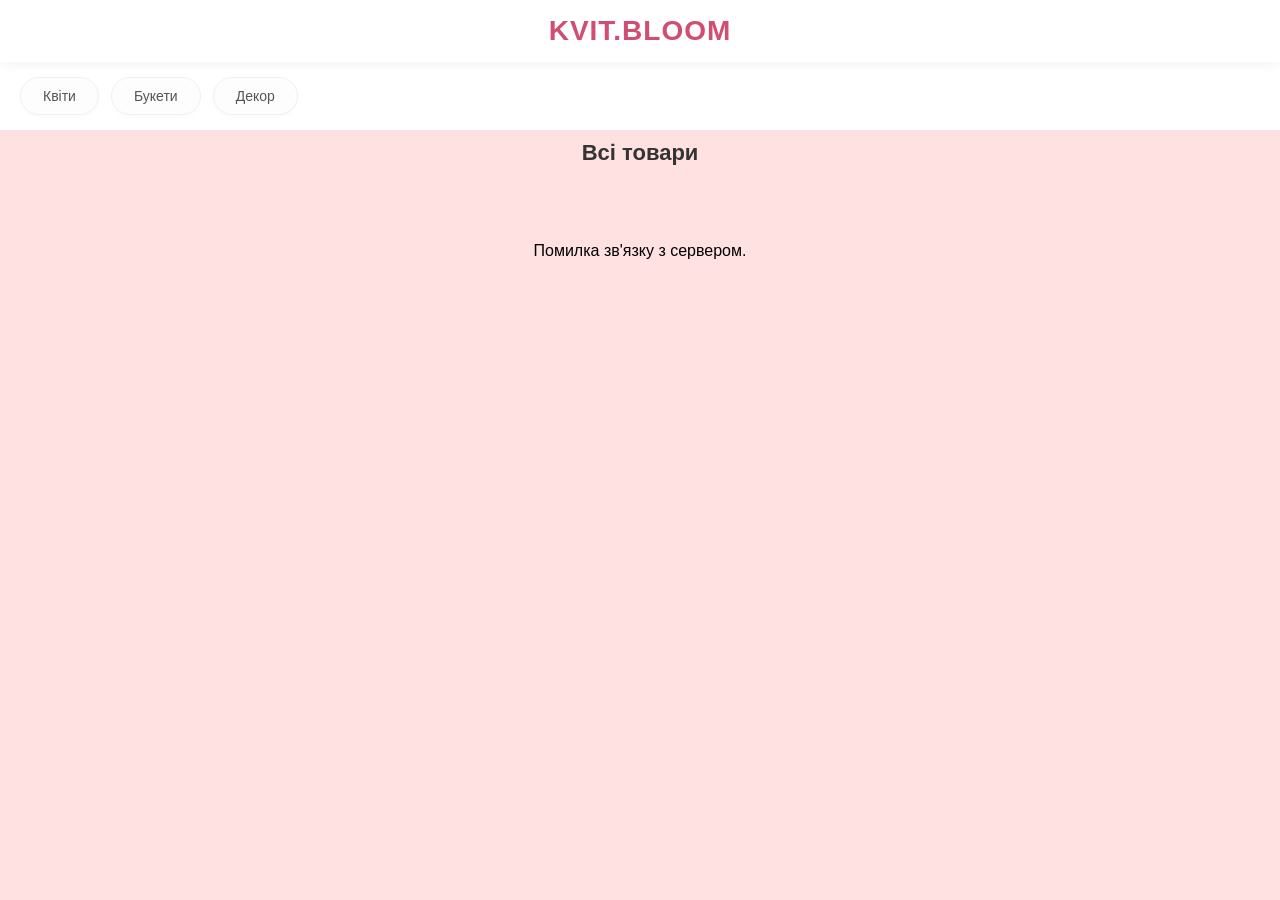
==== index.html @ 1818776f "пофиксил ошибки" ====
<!DOCTYPE html>
<html lang="uk">
<head>
    <meta charset="UTF-8">
    <meta name="viewport" content="width=device-width, initial-scale=1.0, maximum-scale=1.0, user-scalable=no">
    <title>Kvit.Bloom — Магазин</title>
    <link rel="stylesheet" href="style.css">
</head>
<body>

    <header>
        <div class="logo">Kvit.Bloom</div>
    </header>

    <div class="categories-container">
        <button class="category-btn" onclick="filterProducts('Квіти', this)">Квіти</button>
        <button class="category-btn" onclick="filterProducts('Букети', this)">Букети</button>
        <button class="category-btn" onclick="filterProducts('Декор', this)">Декор</button>
    </div>

    <h1 class="section-title" id="current-category-title">Всі товари</h1>

    <main>
        <div id="products-container" class="products-grid"></div>
    </main>

    <div class="cart-fab" id="cart-fab" onclick="openCart()" style="display: none;"> 
        <span id="fab-count">0</span>
    </div>

   <div id="cart-modal" class="cart-overlay">
        <div class="cart-container" style="position: relative;">
            <button onclick="closeCart()" style="position: absolute; top: 15px; right: 15px; background: none; border: none; font-size: 28px; cursor: pointer; z-index: 100; color: #333;">✕</button>
            
            <div id="cart-header" class="cart-header">
                <h2 style="margin: 0;">Кошик 🌸</h2>
            </div>
            
            <div id="cart-stage-1">
                <div id="cart-items-list" class="cart-items-list">
                    </div>
                
                <div id="cart-total-container" class="cart-total-container" style="margin: 15px 0; font-size: 1.2em;">
                    <b>Разом: </b><span id="cart-total-value">0 ₴</span>
                </div>

                <button id="checkout-btn" class="checkout-btn" onclick="goToCheckout()">
                    Далі (Оформити)
                </button>
            </div>

            <div id="cart-stage-2" style="display: none;">
                <div class="order-form" style="padding: 10px 0;">
                    <h3 style="margin-bottom: 15px; font-size: 1.1em;">Деталі доставки:</h3>
                    
                    <input type="text" id="customer-name" placeholder="Ваше ім'я" 
                        style="width: 100%; margin-bottom: 12px; padding: 12px; border: 1px solid #ddd; border-radius: 10px; font-size: 16px; box-sizing: border-box;">
                    
                    <input type="tel" id="customer-phone" placeholder="Номер телефону" 
                        style="width: 100%; margin-bottom: 12px; padding: 12px; border: 1px solid #ddd; border-radius: 10px; font-size: 16px; box-sizing: border-box;">
                    
                    <textarea id="customer-address" placeholder="Адреса (або номер відділення / самовивіз)" 
                        style="width: 100%; height: 80px; padding: 12px; border: 1px solid #ddd; border-radius: 10px; font-size: 16px; box-sizing: border-box; margin-bottom: 15px; resize: none;"></textarea>
                </div>

                <div style="display: flex; gap: 10px;">
                    <button class="checkout-btn" onclick="backToCart()" style="background: #f0f0f0; color: #333; flex: 1; border: none; cursor: pointer;">
                        Назад
                    </button>
                    <button class="checkout-btn" onclick="finalCheckout()" style="flex: 2; border: none; cursor: pointer;">
                        Замовити
                    </button>
                </div>
            </div>
        </div>
    </div>

    <script src="script.js"></script>
</body>
</html>
---- style.css ----
/* --- 1. ТЕЛО И ШРИФТЫ --- */
body { 
    font-family: -apple-system, BlinkMacSystemFont, "Segoe UI", Roboto, sans-serif; 
    background: #ffe1e1; 
    margin: 0; 
    overflow-x: hidden;
    padding-bottom: 100px; 
}

/* --- 2. ШАПКА --- */
header { 
    background: #fff; 
    padding: 15px; 
    text-align: center; 
    box-shadow: 0 2px 10px rgba(0,0,0,0.05); 
    position: sticky; 
    top: 0; 
    z-index: 100;
}

.logo { 
    font-weight: 900;
    color: #d14d72;
    text-transform: uppercase;
    font-size: 28px; 
    letter-spacing: 1px;
}

/* Контейнер для кнопок */
.categories-container {
    display: flex;
    gap: 12px;
    padding: 15px 20px;
    overflow-x: auto; /* Свайп на мобилках */
    scrollbar-width: none; /* Скрываем скроллбар в Firefox */
    background: #fff;
    position: sticky;
    top: 60px; /* Чтобы прилипало под хедером, если нужно */
    z-index: 10;
}

.categories-container::-webkit-scrollbar {
    display: none; /* Скрываем скроллбар в Chrome/Safari */
}

/* Сами кнопки */
.category-btn {
    padding: 10px 22px;
    border: 1.5px solid #f0f0f0;
    border-radius: 25px;
    background: #fdfdfd;
    color: #555;
    font-size: 14px;
    font-weight: 500;
    white-space: nowrap; /* Чтобы текст не переносился */
    cursor: pointer;
    transition: all 0.3s ease;
    box-shadow: 0 2px 5px rgba(0,0,0,0.02);
}

/* Эффект при наведении (для ПК) */
.category-btn:hover {
    border-color: #ffb7c5; /* Нежно-розовый */
    color: #ff8fa3;
}

/* Активная категория */
.category-btn.active {
    background: #ff8fa3; /* Твой основной цвет */
    color: #fff;
    border-color: #ff8fa3;
    box-shadow: 0 4px 12px rgba(255, 143, 163, 0.3);
}

/* Заголовок раздела (если будешь добавлять h1) */
.section-title {
    padding: 10px 20px;
    margin: 0;
    font-size: 22px;
    color: #333;
    font-weight: 700;
}

h1 {
    text-align: center;
    color: #d14d72;
    font-size: 30px;
    margin: 20px 0;
}

/* --- 3. СЕТКА ТОВАРОВ (Адаптивная) --- */
.product-grid { 
    display: grid;
    grid-template-columns: 1fr; 
    gap: 20px; 
    padding: 20px;
    max-width: 1400px;
    margin: 0 auto;
}

@media (min-width: 600px) {
    .product-grid {
        grid-template-columns: repeat(2, 1fr);
    }
}

@media (min-width: 1024px) {
    .product-grid {
        grid-template-columns: repeat(4, 1fr);
        gap: 30px;
    }
}
/* --- 4. КАРТОЧКА (СЕКРЕТ ВЫРАВНИВАНИЯ) --- */
.product-card {
    background: #fff; 
    border-radius: 24px; 
    padding: 15px;
    box-shadow: 0 8px 20px rgba(0,0,0,0.04); 
    border: 1px solid rgba(0,0,0,0.03);
    transition: transform 0.3s ease;
    
    /* Используем Grid внутри карточки, чтобы разделить её на части */
    display: grid;
    grid-template-rows: auto 1fr auto auto; /* 1.Картинка, 2.Заголовок(растягивается), 3.Цена, 4.Кнопка */
    gap: 8px;
    height: 100%; 
    box-sizing: border-box;
    text-align: center;
}

.product-card:hover {
    transform: translateY(-5px);
}

.product-image {
    width: 100%; 
    aspect-ratio: 1 / 1;
    object-fit: cover; 
    border-radius: 18px;
    margin-bottom: 5px;
}

.product-title { 
    font-weight: 700; 
    font-size: 1.1rem; 
    color: #333;
    margin: 0;
    /* Центрируем текст по вертикали в его области */
    display: flex;
    align-items: center;
    justify-content: center;
    min-height: 3em; /* Резервируем место под 2 строки, чтобы кнопки не прыгали */
}

.product-price { 
    color: #d14d72; 
    font-size: 1.2rem; 
    font-weight: 800; 
    margin: 5px 0 10px 0;
}

/* --- 5. КНОПКИ (УЛЬТИМАТУМ) --- */
.buy-btn, .counter-container {
    width: 100%;
    max-width: 180px;
    height: 48px; /* Фиксируем высоту намертво */
    margin: 0 auto;
    box-sizing: border-box;
}

.buy-btn {
    background: #d14d72; 
    color: #fff; 
    border: none; 
    border-radius: 14px; 
    font-weight: bold;
    cursor: pointer; 
    display: flex;
    align-items: center;
    justify-content: center;
    font-size: 1rem;
}

.buy-btn:hover {
    background-color: #00d607;
}

.counter-container {
    display: none; 
    align-items: center;
    justify-content: space-between;
    background: #f9f9f9;
    border-radius: 14px;
    padding: 0 5px;
}

.count-btn {
    background: #fff; 
    color: #d14d72; 
    border: 1px solid #eee;
    width: 38px; 
    height: 38px; 
    border-radius: 10px; 
    font-weight: bold;
    cursor: pointer;
    font-size: 1.2rem;
}

.count-value { font-weight: 800; color: #333; }

/* --- 6. КОРЗИНА (FAB) --- */
.cart-fab {
    position: fixed;
    bottom: 30px;
    right: 20px;
    background: #00d607;
    width: 65px;
    height: 65px;
    border-radius: 50%;
    display: none; 
    align-items: center;
    justify-content: center;
    color: white;
    cursor: pointer;
    box-shadow: 0 10px 25px rgba(0,214,7,0.4);
    z-index: 1000;
}

.cart-fab::before {
    content: '🛒';
    font-size: 30px;
}

/* Плавное появление оверлея */
.cart-overlay {
    display: none;
    position: fixed;
    top: 0; left: 0;
    width: 100%; height: 100%;
    background: rgba(0, 0, 0, 0.4);
    z-index: 2000;
    opacity: 0;
    transition: opacity 0.3s ease;
}

/* Когда активен — проявляем */
.cart-overlay.active {
    display: flex;
    align-items: flex-end; /* Для эффекта появления снизу */
    opacity: 1;
}

/* Сама корзина с анимацией выезда */
.cart-container {
    background: white;
    width: 100%;
    border-radius: 30px 30px 0 0;
    padding: 20px;
    transform: translateY(100%);
    transition: transform 0.3s ease-out;
}

.cart-overlay.active .cart-container {
    transform: translateY(0);
}

/* Стиль товара как на скрине */
.cart-item {
    display: flex;
    justify-content: space-between;
    align-items: center;
    background: #f8f8f8;
    padding: 15px;
    border-radius: 20px;
    margin-bottom: 10px;
}

.checkout-btn {
    display: block;
    width: 100%;         
    text-align: center; 
    font-weight: 600; 
    background-color: #000;
    color: #ffffff;
    border-radius: 20px;
    padding: 15px;
    border: none;
    transition: all 0.3s ease;
}

.checkout-btn:hover {
    color: #000000;
    background-color: #d14d72;
}

/* Карточка товара, которого нет */
.product-card.out-of-stock {
    opacity: 0.6; /* Делаем бледнее */
    pointer-events: none; /* Нельзя кликнуть */
    filter: grayscale(0.8); /* Делаем почти ч/б */
}

/* Красивая плашка "Нет в наличии" */
.out-of-stock-label {
    background: #f1f1f1;
    color: #888;
    padding: 10px;
    border-radius: 12px;
    text-align: center;
    font-weight: 700;
    font-size: 0.9rem;
    border: 1px dashed #ccc;
}

/* --- 7. SKELETON LOADING (Анимация ожидания) --- */
/* Чтобы клиент не видел пустой экран, пока n8n просыпается */
.skeleton {
    background: linear-gradient(90deg, #f0f0f0 25%, #f8f8f8 50%, #f0f0f0 75%);
    background-size: 200% 100%;
    animation: loading 1.5s infinite;
    border-radius: 15px;
}

@keyframes loading {
    0% { background-position: 200% 0; }
    100% { background-position: -200% 0; }
}

/* --- 8. BADGES (Стикеры на товары) --- */
.product-card {
    position: relative; /* Чтобы стикер прилип к углу */
}

.badge {
    position: absolute;
    top: 10px;
    left: 10px;
    background: #00d607;
    color: white;
    padding: 5px 12px;
    border-radius: 20px;
    font-size: 0.7rem;
    font-weight: 900;
    text-transform: uppercase;
    z-index: 10;
    box-shadow: 0 4px 10px rgba(0,214,7,0.2);
}

/* --- 9. УЛУЧШЕННЫЙ СКРОЛЛ КОРЗИНЫ --- */
.cart-items-list {
    max-height: 60vh; /* Чтобы корзина не уходила за экран */
    overflow-y: auto;
    padding-right: 5px;
}

/* Красивый тонкий скроллбар для корзины */
.cart-items-list::-webkit-scrollbar {
    width: 4px;
}
.cart-items-list::-webkit-scrollbar-thumb {
    background: #eee;
    border-radius: 10px;
}

/* --- 10. ФИКС ДЛЯ ПЛАНШЕТОВ --- */
@media (min-width: 480px) and (max-width: 767px) {
    .product-grid {
        grid-template-columns: repeat(2, 1fr); /* 2 в ряд на больших телефонах */
    }
}

/* --- 11. ЭФФЕКТ НАЖАТИЯ (Haptic Feedback) --- */
.buy-btn:active, .count-btn:active, .cart-fab:active {
    transform: scale(0.95);
    transition: 0.1s;
}

/* --- 12. АНИМАЦИЯ ПОЯВЛЕНИЯ ТОВАРОВ --- */
@keyframes fadeInUp {
    from { opacity: 0; transform: translateY(20px); }
    to { opacity: 1; transform: translateY(0); }
}

.product-card {
    animation: fadeInUp 0.5s ease forwards;
}
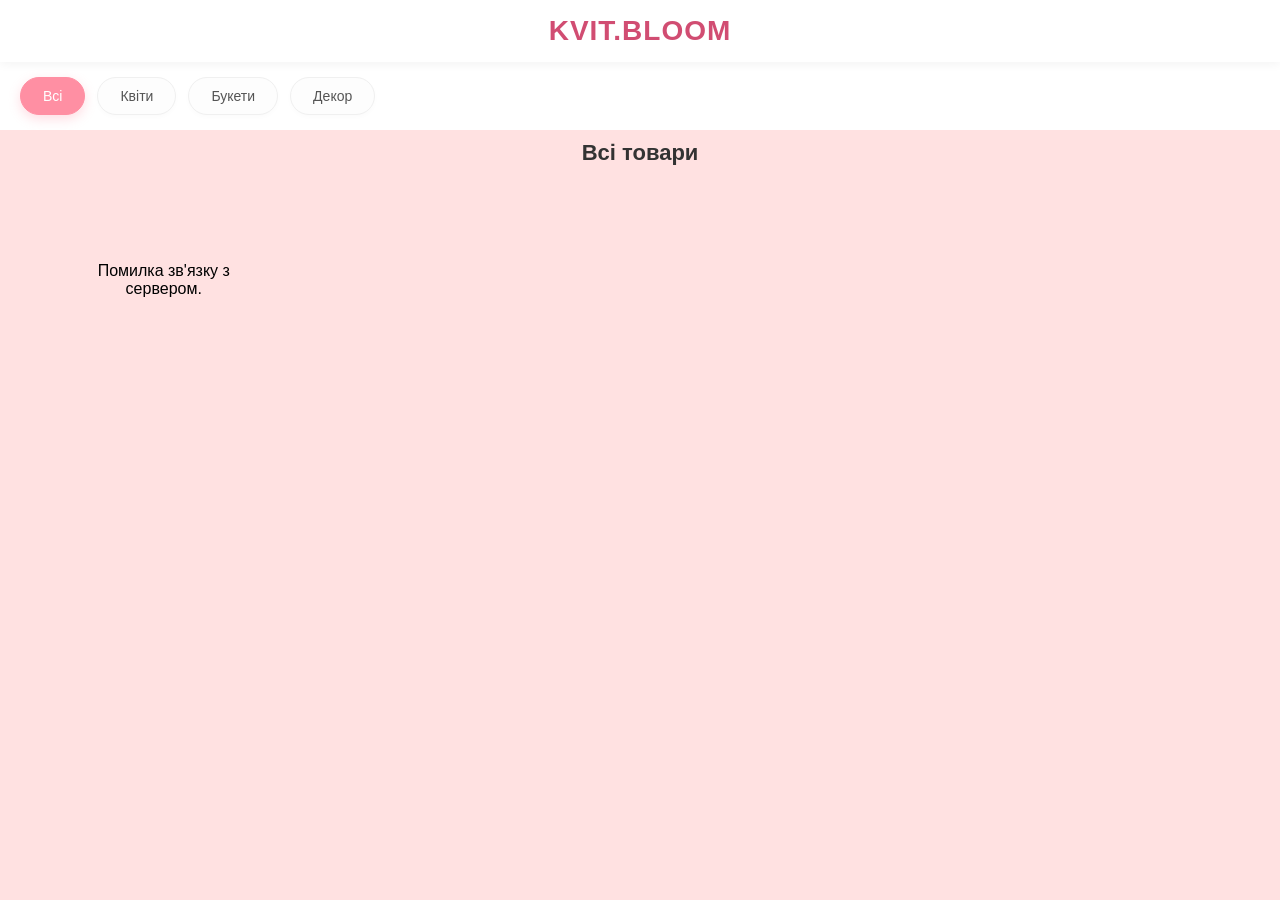
==== commit ee95a717: "фикс" ====
--- a/index.html
+++ b/index.html
@@ -13,6 +13,7 @@
     </header>
 
     <div class="categories-container">
+        <button class="category-btn active" onclick="filterProducts('Все', this)">Всі</button>
         <button class="category-btn" onclick="filterProducts('Квіти', this)">Квіти</button>
         <button class="category-btn" onclick="filterProducts('Букети', this)">Букети</button>
         <button class="category-btn" onclick="filterProducts('Декор', this)">Декор</button>
@@ -21,14 +22,14 @@
     <h1 class="section-title" id="current-category-title">Всі товари</h1>
 
     <main>
-        <div id="products-container" class="products-grid"></div>
+        <div id="products-container" class="product-grid"></div>
     </main>
 
     <div class="cart-fab" id="cart-fab" onclick="openCart()" style="display: none;"> 
         <span id="fab-count">0</span>
     </div>
 
-   <div id="cart-modal" class="cart-overlay">
+    <div id="cart-modal" class="cart-overlay">
         <div class="cart-container" style="position: relative;">
             <button onclick="closeCart()" style="position: absolute; top: 15px; right: 15px; background: none; border: none; font-size: 28px; cursor: pointer; z-index: 100; color: #333;">✕</button>
             
@@ -40,7 +41,7 @@
                 <div id="cart-items-list" class="cart-items-list">
                     </div>
                 
-                <div id="cart-total-container" class="cart-total-container" style="margin: 15px 0; font-size: 1.2em;">
+                <div id="cart-total-container" class="cart-total-container" style="margin: 15px 0; font-size: 1.2em; border-top: 1px solid #eee; padding-top: 10px;">
                     <b>Разом: </b><span id="cart-total-value">0 ₴</span>
                 </div>
 
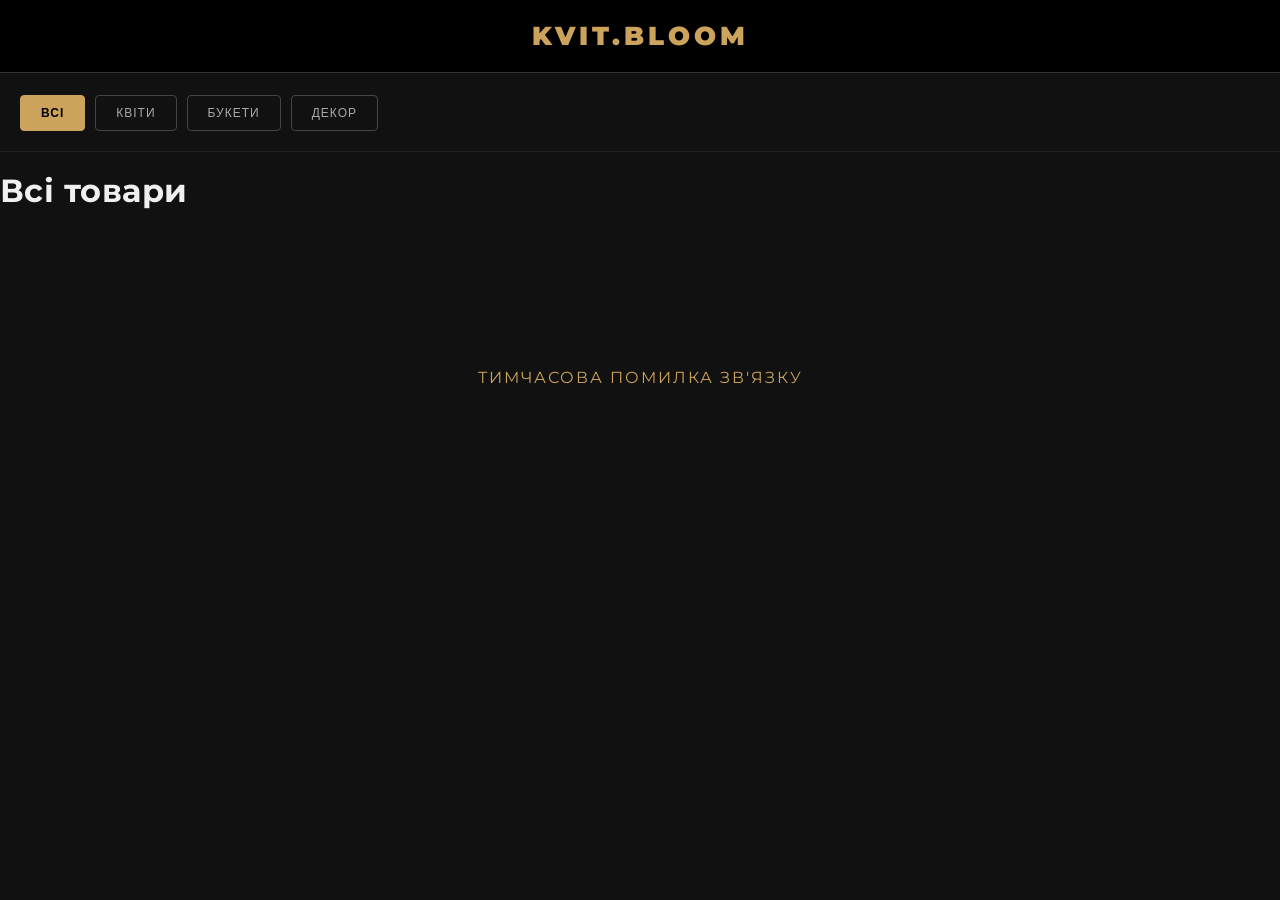
==== commit 62422938: "фикс" ====
--- a/index.html
+++ b/index.html
@@ -34,7 +34,7 @@
             <button onclick="closeCart()" style="position: absolute; top: 15px; right: 15px; background: none; border: none; font-size: 28px; cursor: pointer; z-index: 100; color: #333;">✕</button>
             
             <div id="cart-header" class="cart-header">
-                <h2 style="margin: 0;">Кошик 🌸</h2>
+                <h2 style="margin: 0;">Кошик</h2>
             </div>
             
             <div id="cart-stage-1">
--- a/style.css
+++ b/style.css
@@ -1,18 +1,27 @@
-/* --- 1. ТЕЛО И ШРИФТЫ --- */
+/* =================================================
+   PROJECT: KVIT.BLOOM — LUXURY GOLD EDITION
+   STYLE: Minimalist, Premium, Deep Black & Gold
+   =================================================
+*/
+
+@import url('https://fonts.googleapis.com/css2?family=Montserrat:wght@300;500;700;900&display=swap');
+
 body { 
-    font-family: -apple-system, BlinkMacSystemFont, "Segoe UI", Roboto, sans-serif; 
-    background: #ffe1e1; 
+    font-family: 'Montserrat', sans-serif; 
+    background-color: #111111; 
+    color: #F0F0F0; 
     margin: 0; 
     overflow-x: hidden;
-    padding-bottom: 100px; 
-}
-
-/* --- 2. ШАПКА --- */
+    padding-bottom: 120px; 
+    letter-spacing: 0.03em; 
+}
+
+/* --- ШАПКА --- */
 header { 
-    background: #fff; 
-    padding: 15px; 
+    background-color: #000000; 
+    padding: 20px 15px; 
     text-align: center; 
-    box-shadow: 0 2px 10px rgba(0,0,0,0.05); 
+    border-bottom: 1px solid #333; 
     position: sticky; 
     top: 0; 
     z-index: 100;
@@ -20,367 +29,190 @@
 
 .logo { 
     font-weight: 900;
-    color: #d14d72;
+    color: #CBA35C; 
     text-transform: uppercase;
-    font-size: 28px; 
-    letter-spacing: 1px;
-}
-
-/* Контейнер для кнопок */
+    font-size: 26px; 
+    letter-spacing: 4px; 
+}
+
+.sub-logo { font-size: 10px; color: #888; text-transform: uppercase; letter-spacing: 2px; margin-top: 2px; }
+
+/* --- ФИЛЬТРЫ --- */
 .categories-container {
-    display: flex;
-    gap: 12px;
-    padding: 15px 20px;
-    overflow-x: auto; /* Свайп на мобилках */
-    scrollbar-width: none; /* Скрываем скроллбар в Firefox */
-    background: #fff;
-    position: sticky;
-    top: 60px; /* Чтобы прилипало под хедером, если нужно */
-    z-index: 10;
-}
-
-.categories-container::-webkit-scrollbar {
-    display: none; /* Скрываем скроллбар в Chrome/Safari */
-}
-
-/* Сами кнопки */
+    display: flex; gap: 10px; padding: 20px; overflow-x: auto; scrollbar-width: none;
+    background-color: #111; position: sticky; top: 75px; z-index: 10; border-bottom: 1px solid #222;
+}
+.categories-container::-webkit-scrollbar { display: none; }
+
 .category-btn {
-    padding: 10px 22px;
-    border: 1.5px solid #f0f0f0;
-    border-radius: 25px;
-    background: #fdfdfd;
-    color: #555;
-    font-size: 14px;
-    font-weight: 500;
-    white-space: nowrap; /* Чтобы текст не переносился */
-    cursor: pointer;
-    transition: all 0.3s ease;
-    box-shadow: 0 2px 5px rgba(0,0,0,0.02);
-}
-
-/* Эффект при наведении (для ПК) */
-.category-btn:hover {
-    border-color: #ffb7c5; /* Нежно-розовый */
-    color: #ff8fa3;
-}
-
-/* Активная категория */
-.category-btn.active {
-    background: #ff8fa3; /* Твой основной цвет */
-    color: #fff;
-    border-color: #ff8fa3;
-    box-shadow: 0 4px 12px rgba(255, 143, 163, 0.3);
-}
-
-/* Заголовок раздела (если будешь добавлять h1) */
-.section-title {
-    padding: 10px 20px;
-    margin: 0;
-    font-size: 22px;
-    color: #333;
-    font-weight: 700;
-}
-
-h1 {
-    text-align: center;
-    color: #d14d72;
-    font-size: 30px;
-    margin: 20px 0;
-}
-
-/* --- 3. СЕТКА ТОВАРОВ (Адаптивная) --- */
+    padding: 10px 20px; border: 1px solid #444; border-radius: 4px;
+    background: transparent; color: #AAA; font-size: 12px; font-weight: 500;
+    text-transform: uppercase; letter-spacing: 1px; white-space: nowrap; cursor: pointer; transition: 0.4s;
+}
+.category-btn:hover { border-color: #CBA35C; color: #CBA35C; }
+.category-btn.active { background-color: #CBA35C; color: #000; border-color: #CBA35C; font-weight: 700; }
+
+/* --- СЕТКА --- */
 .product-grid { 
-    display: grid;
-    grid-template-columns: 1fr; 
-    gap: 20px; 
-    padding: 20px;
-    max-width: 1400px;
-    margin: 0 auto;
-}
-
-@media (min-width: 600px) {
-    .product-grid {
-        grid-template-columns: repeat(2, 1fr);
-    }
+    display: grid; grid-template-columns: 1fr; gap: 25px; padding: 20px; max-width: 1200px; margin: 0 auto;
+}
+
+@media (min-width: 768px) {
+    .product-grid { grid-template-columns: repeat(auto-fill, minmax(280px, 1fr)); gap: 40px; }
 }
 
 @media (min-width: 1024px) {
-    .product-grid {
-        grid-template-columns: repeat(4, 1fr);
-        gap: 30px;
-    }
-}
-/* --- 4. КАРТОЧКА (СЕКРЕТ ВЫРАВНИВАНИЯ) --- */
+    .product-grid { grid-template-columns: repeat(3, 1fr); }
+}
+
+/* --- КАРТОЧКА --- */
 .product-card {
-    background: #fff; 
-    border-radius: 24px; 
-    padding: 15px;
-    box-shadow: 0 8px 20px rgba(0,0,0,0.04); 
-    border: 1px solid rgba(0,0,0,0.03);
-    transition: transform 0.3s ease;
+    background-color: #000; border-radius: 8px; padding: 15px; border: 1px solid #222;
+    transition: 0.3s; display: flex; flex-direction: column; height: 100%; box-sizing: border-box; text-align: center;
+}
+.product-card:hover { transform: translateY(-5px); border-color: #CBA35C; }
+
+.product-image-container {
+    width: 100%; aspect-ratio: 1 / 1; background-color: #0a0a0a; border-radius: 4px; overflow: hidden;
+    border: 1px solid #222; display: flex; align-items: center; justify-content: center;
+}
+.product-image { width: 100%; height: 100%; object-fit: cover; transition: 0.5s; }
+.product-card:hover .product-image { transform: scale(1.05); }
+
+.product-title { font-weight: 500; font-size: 14px; color: #F0F0F0; margin: 5px 0; text-transform: uppercase; letter-spacing: 1px; min-height: 2.8em; display: -webkit-box; -webkit-line-clamp: 2; -webkit-box-orient: vertical; overflow: hidden; }
+.product-price { color: #CBA35C; font-size: 20px; font-weight: 700; margin: 5px 0 15px 0; }
+
+/* --- КНОПКИ --- */
+.buy-btn {
+    height: 45px; width: 100%; background: transparent; color: #CBA35C; border: 2px solid #CBA35C;
+    font-weight: 700; text-transform: uppercase; letter-spacing: 2px; font-size: 12px; cursor: pointer; border-radius: 4px;
+}
+.buy-btn:hover { background-color: #CBA35C; color: #000; }
+
+.details-btn {
+    width: 100%; background: transparent; color: #888; border: 1px solid #222; padding: 10px;
+    border-radius: 4px; font-size: 11px; text-transform: uppercase; letter-spacing: 2px; margin-bottom: 10px; cursor: pointer; transition: 0.3s;
+}
+.details-btn:hover { border-color: #CBA35C; color: #CBA35C; }
+
+.counter-container { display: flex; align-items: center; justify-content: space-between; background-color: #111; border: 1px solid #333; height: 45px; padding: 0 4px; }
+.count-btn { width: 36px; height: 36px; border: none; background-color: #222; color: #CBA35C; font-weight: bold; cursor: pointer; }
+
+/* --- МОДАЛЬНОЕ ОКНО И КОРЗИНА (Адаптив: Мобилка + Десктоп) --- */
+.cart-overlay {
+    display: none; 
+    position: fixed; 
+    top: 0; left: 0; width: 100%; height: 100%;
+    background: rgba(0,0,0,0.85); 
+    backdrop-filter: blur(8px); 
+    -webkit-backdrop-filter: blur(8px);
+    z-index: 2000; 
     
-    /* Используем Grid внутри карточки, чтобы разделить её на части */
-    display: grid;
-    grid-template-rows: auto 1fr auto auto; /* 1.Картинка, 2.Заголовок(растягивается), 3.Цена, 4.Кнопка */
-    gap: 8px;
-    height: 100%; 
-    box-sizing: border-box;
-    text-align: center;
-}
-
-.product-card:hover {
-    transform: translateY(-5px);
-}
-
-.product-image {
+    /* По умолчанию для мобилок: прижимаем к низу */
+    align-items: flex-end; 
+    justify-content: center;
+}
+
+.cart-overlay.active { 
+    display: flex; 
+}
+
+.cart-container {
+    background-color: #000; 
     width: 100%; 
-    aspect-ratio: 1 / 1;
-    object-fit: cover; 
-    border-radius: 18px;
-    margin-bottom: 5px;
-}
-
-.product-title { 
-    font-weight: 700; 
-    font-size: 1.1rem; 
-    color: #333;
-    margin: 0;
-    /* Центрируем текст по вертикали в его области */
-    display: flex;
-    align-items: center;
-    justify-content: center;
-    min-height: 3em; /* Резервируем место под 2 строки, чтобы кнопки не прыгали */
-}
-
-.product-price { 
-    color: #d14d72; 
-    font-size: 1.2rem; 
-    font-weight: 800; 
-    margin: 5px 0 10px 0;
-}
-
-/* --- 5. КНОПКИ (УЛЬТИМАТУМ) --- */
-.buy-btn, .counter-container {
-    width: 100%;
-    max-width: 180px;
-    height: 48px; /* Фиксируем высоту намертво */
-    margin: 0 auto;
-    box-sizing: border-box;
-}
-
-.buy-btn {
-    background: #d14d72; 
-    color: #fff; 
-    border: none; 
-    border-radius: 14px; 
-    font-weight: bold;
-    cursor: pointer; 
-    display: flex;
-    align-items: center;
-    justify-content: center;
-    font-size: 1rem;
-}
-
-.buy-btn:hover {
-    background-color: #00d607;
-}
-
-.counter-container {
-    display: none; 
-    align-items: center;
-    justify-content: space-between;
-    background: #f9f9f9;
-    border-radius: 14px;
-    padding: 0 5px;
-}
-
-.count-btn {
-    background: #fff; 
-    color: #d14d72; 
-    border: 1px solid #eee;
-    width: 38px; 
-    height: 38px; 
-    border-radius: 10px; 
-    font-weight: bold;
-    cursor: pointer;
-    font-size: 1.2rem;
-}
-
-.count-value { font-weight: 800; color: #333; }
-
-/* --- 6. КОРЗИНА (FAB) --- */
-.cart-fab {
-    position: fixed;
-    bottom: 30px;
-    right: 20px;
-    background: #00d607;
-    width: 65px;
-    height: 65px;
-    border-radius: 50%;
-    display: none; 
-    align-items: center;
-    justify-content: center;
-    color: white;
-    cursor: pointer;
-    box-shadow: 0 10px 25px rgba(0,214,7,0.4);
-    z-index: 1000;
-}
-
-.cart-fab::before {
-    content: '🛒';
-    font-size: 30px;
-}
-
-/* Плавное появление оверлея */
-.cart-overlay {
-    display: none;
-    position: fixed;
-    top: 0; left: 0;
-    width: 100%; height: 100%;
-    background: rgba(0, 0, 0, 0.4);
-    z-index: 2000;
-    opacity: 0;
-    transition: opacity 0.3s ease;
-}
-
-/* Когда активен — проявляем */
-.cart-overlay.active {
-    display: flex;
-    align-items: flex-end; /* Для эффекта появления снизу */
-    opacity: 1;
-}
-
-/* Сама корзина с анимацией выезда */
-.cart-container {
-    background: white;
-    width: 100%;
-    border-radius: 30px 30px 0 0;
-    padding: 20px;
+    max-height: 90vh;
+    /* Скругление только сверху для эффекта шторки на мобилке */
+    border-radius: 20px 20px 0 0; 
+    padding: 25px; 
+    overflow-y: auto; 
+    border: 1px solid #CBA35C;
+    border-bottom: none; /* Убираем нижнюю рамку на мобилке */
+    position: relative;
+    
+    /* Анимация выезда снизу */
     transform: translateY(100%);
-    transition: transform 0.3s ease-out;
+    transition: transform 0.4s cubic-bezier(0.25, 1, 0.5, 1);
 }
 
 .cart-overlay.active .cart-container {
     transform: translateY(0);
 }
 
-/* Стиль товара как на скрине */
-.cart-item {
-    display: flex;
-    justify-content: space-between;
+/* ФИКС ДЛЯ КНОПКИ ДОКЛАДНІШЕ: РАЗМЕР КАРТИНКИ */
+.details-img-wrapper {
+    width: 100%;
+    aspect-ratio: 1/1; /* Строго квадрат */
+    margin: 0 auto 20px;
+    border-radius: 10px;
+    overflow: hidden;
+    border: 1px solid #222;
+    background: #0a0a0a;
+}
+
+.details-img-wrapper img {
+    width: 100%;
+    height: 100%;
+    object-fit: cover;
+}
+
+/* Кнопка закрытия */
+.close-details {
+    position: absolute; 
+    top: 15px; right: 15px; 
+    background: #222; 
+    color: #CBA35C;
+    border: 1px solid #444; 
+    width: 35px; height: 35px; 
+    border-radius: 50%; 
+    cursor: pointer; 
+    z-index: 100;
+}
+
+/* ФУТЕР МОДАЛКИ */
+.details-footer {
+    display: flex; 
+    justify-content: space-between; 
     align-items: center;
-    background: #f8f8f8;
-    padding: 15px;
-    border-radius: 20px;
-    margin-bottom: 10px;
-}
-
-.checkout-btn {
-    display: block;
-    width: 100%;         
-    text-align: center; 
-    font-weight: 600; 
-    background-color: #000;
-    color: #ffffff;
-    border-radius: 20px;
-    padding: 15px;
-    border: none;
-    transition: all 0.3s ease;
-}
-
-.checkout-btn:hover {
-    color: #000000;
-    background-color: #d14d72;
-}
-
-/* Карточка товара, которого нет */
-.product-card.out-of-stock {
-    opacity: 0.6; /* Делаем бледнее */
-    pointer-events: none; /* Нельзя кликнуть */
-    filter: grayscale(0.8); /* Делаем почти ч/б */
-}
-
-/* Красивая плашка "Нет в наличии" */
-.out-of-stock-label {
-    background: #f1f1f1;
-    color: #888;
-    padding: 10px;
-    border-radius: 12px;
-    text-align: center;
-    font-weight: 700;
-    font-size: 0.9rem;
-    border: 1px dashed #ccc;
-}
-
-/* --- 7. SKELETON LOADING (Анимация ожидания) --- */
-/* Чтобы клиент не видел пустой экран, пока n8n просыпается */
-.skeleton {
-    background: linear-gradient(90deg, #f0f0f0 25%, #f8f8f8 50%, #f0f0f0 75%);
-    background-size: 200% 100%;
-    animation: loading 1.5s infinite;
-    border-radius: 15px;
-}
-
-@keyframes loading {
-    0% { background-position: 200% 0; }
-    100% { background-position: -200% 0; }
-}
-
-/* --- 8. BADGES (Стикеры на товары) --- */
-.product-card {
-    position: relative; /* Чтобы стикер прилип к углу */
-}
-
-.badge {
-    position: absolute;
-    top: 10px;
-    left: 10px;
-    background: #00d607;
-    color: white;
-    padding: 5px 12px;
-    border-radius: 20px;
-    font-size: 0.7rem;
-    font-weight: 900;
-    text-transform: uppercase;
-    z-index: 10;
-    box-shadow: 0 4px 10px rgba(0,214,7,0.2);
-}
-
-/* --- 9. УЛУЧШЕННЫЙ СКРОЛЛ КОРЗИНЫ --- */
-.cart-items-list {
-    max-height: 60vh; /* Чтобы корзина не уходила за экран */
-    overflow-y: auto;
-    padding-right: 5px;
-}
-
-/* Красивый тонкий скроллбар для корзины */
-.cart-items-list::-webkit-scrollbar {
-    width: 4px;
-}
-.cart-items-list::-webkit-scrollbar-thumb {
-    background: #eee;
-    border-radius: 10px;
-}
-
-/* --- 10. ФИКС ДЛЯ ПЛАНШЕТОВ --- */
-@media (min-width: 480px) and (max-width: 767px) {
-    .product-grid {
-        grid-template-columns: repeat(2, 1fr); /* 2 в ряд на больших телефонах */
-    }
-}
-
-/* --- 11. ЭФФЕКТ НАЖАТИЯ (Haptic Feedback) --- */
-.buy-btn:active, .count-btn:active, .cart-fab:active {
-    transform: scale(0.95);
-    transition: 0.1s;
-}
-
-/* --- 12. АНИМАЦИЯ ПОЯВЛЕНИЯ ТОВАРОВ --- */
-@keyframes fadeInUp {
-    from { opacity: 0; transform: translateY(20px); }
-    to { opacity: 1; transform: translateY(0); }
-}
-
-.product-card {
-    animation: fadeInUp 0.5s ease forwards;
-}+    margin-top: 20px; 
+    padding-top: 15px; 
+    border-top: 1px solid #222;
+}
+
+/* --- ДЕКСTOP ВЕРСИЯ (Экран шире 768px) --- */
+@media (min-width: 768px) {
+    .cart-overlay {
+        align-items: center; /* Центрируем окно по середине экрана */
+        padding: 20px;
+    }
+
+    .cart-container {
+        max-width: 500px; 
+        border-radius: 15px; /* Скругление со всех сторон */
+        border-bottom: 1px solid #CBA35C; /* Возвращаем нижнюю рамку */
+        
+        /* Анимация появления для десктопа (плавное проявление) */
+        transform: scale(0.9);
+        opacity: 0;
+        transition: all 0.3s ease;
+    }
+
+    .cart-overlay.active .cart-container {
+        transform: scale(1);
+        opacity: 1;
+    }
+
+    .details-img-wrapper {
+        max-height: 380px; /* Чтобы на больших экранах картинка не была гигантской */
+    }
+}
+
+/* --- КОРЗИНА FAB --- */
+.cart-fab {
+    position: fixed; bottom: 30px; right: 20px; background-color: #CBA35C;
+    width: 65px; height: 65px; border-radius: 50%; display: flex; align-items: center; justify-content: center;
+    box-shadow: 0 10px 30px rgba(203, 163, 92, 0.4); z-index: 999; cursor: pointer;
+}
+.cart-fab::after { content: '🛒'; font-size: 28px; }
+
+/* Остальное (формы, инпуты и т.д.) */
+.order-form input { width: 100%; background: #111; border: 1px solid #333; color: #fff; padding: 15px; margin-bottom: 10px; box-sizing: border-box; }
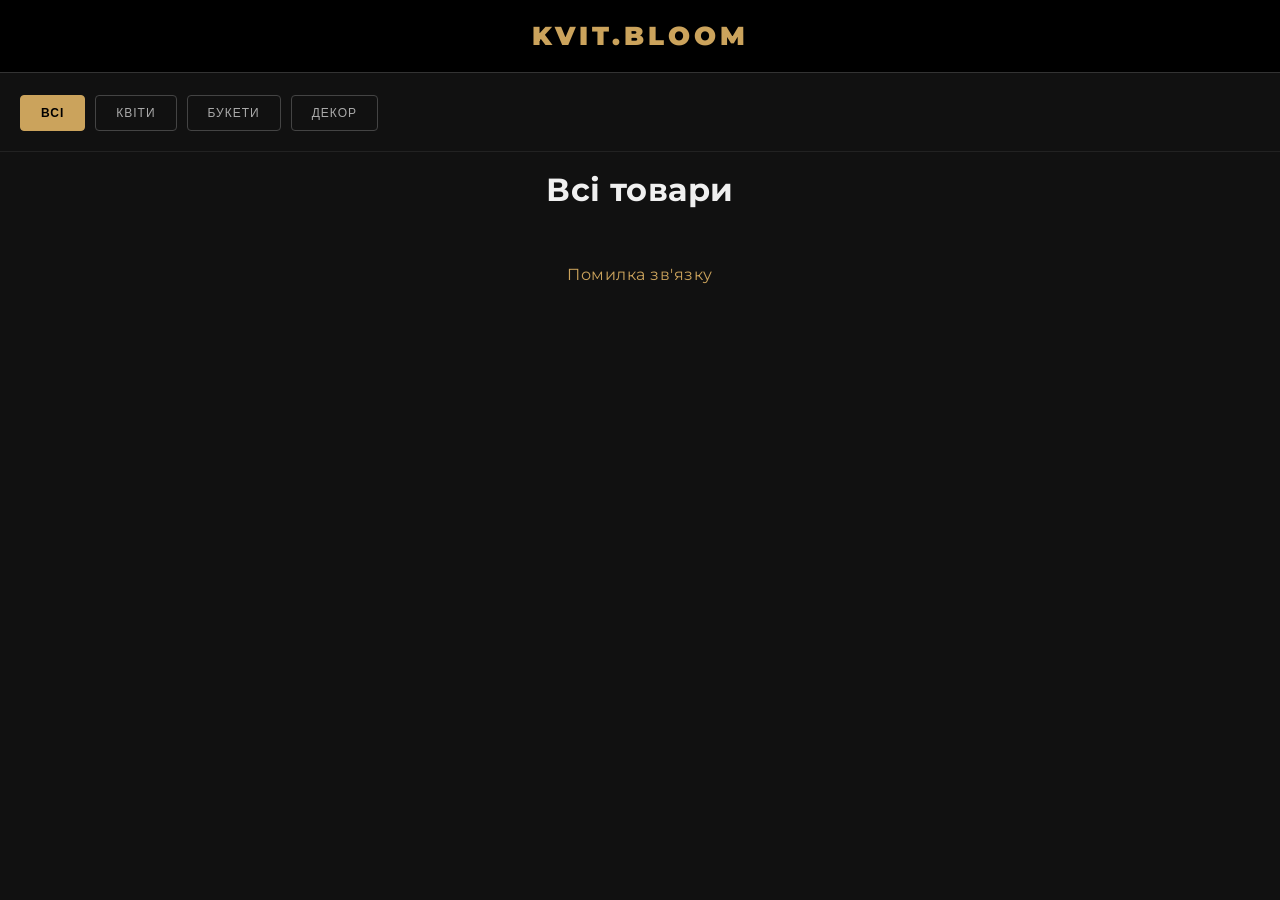
==== commit f62383a3: "Убрал адрес" ====
--- a/index.html
+++ b/index.html
@@ -59,9 +59,6 @@
                     
                     <input type="tel" id="customer-phone" placeholder="Номер телефону" 
                         style="width: 100%; margin-bottom: 12px; padding: 12px; border: 1px solid #ddd; border-radius: 10px; font-size: 16px; box-sizing: border-box;">
-                    
-                    <textarea id="customer-address" placeholder="Адреса (або номер відділення / самовивіз)" 
-                        style="width: 100%; height: 80px; padding: 12px; border: 1px solid #ddd; border-radius: 10px; font-size: 16px; box-sizing: border-box; margin-bottom: 15px; resize: none;"></textarea>
                 </div>
 
                 <div style="display: flex; gap: 10px;">
--- a/style.css
+++ b/style.css
@@ -99,6 +99,7 @@
 .count-btn { width: 36px; height: 36px; border: none; background-color: #222; color: #CBA35C; font-weight: bold; cursor: pointer; }
 
 /* --- МОДАЛЬНОЕ ОКНО И КОРЗИНА (Адаптив: Мобилка + Десктоп) --- */
+/* РАБОЧАЯ БАЗА: МОБИЛКА ПРЕЖДЕ ВСЕГО */
 .cart-overlay {
     display: none; 
     position: fixed; 
@@ -108,7 +109,7 @@
     -webkit-backdrop-filter: blur(8px);
     z-index: 2000; 
     
-    /* По умолчанию для мобилок: прижимаем к низу */
+    /* Прижимаем к низу для удобства больших пальцев */
     align-items: flex-end; 
     justify-content: center;
 }
@@ -121,17 +122,15 @@
     background-color: #000; 
     width: 100%; 
     max-height: 90vh;
-    /* Скругление только сверху для эффекта шторки на мобилке */
     border-radius: 20px 20px 0 0; 
     padding: 25px; 
     overflow-y: auto; 
     border: 1px solid #CBA35C;
-    border-bottom: none; /* Убираем нижнюю рамку на мобилке */
+    border-bottom: none; 
     position: relative;
-    
-    /* Анимация выезда снизу */
+    opacity: 1; /* ДОБАВЬ ЭТО, чтобы на мобилках не было прозрачно */
     transform: translateY(100%);
-    transition: transform 0.4s cubic-bezier(0.25, 1, 0.5, 1);
+    transition: transform 0.4s cubic-bezier(0.25, 1, 0.5, 1), opacity 0.3s ease; /* Добавил opacity в транзишн */
 }
 
 .cart-overlay.active .cart-container {
@@ -178,22 +177,52 @@
     border-top: 1px solid #222;
 }
 
+.checkout-btn {
+    width: auto; /* Не на всю ширину */
+    padding: 12px 30px; /* Аккуратные отступы */
+    margin: 0;
+    background-color: transparent; /* Прозрачный фон */
+    color: #CBA35C; /* Золотой текст */
+    border: 2px solid #CBA35C; /* Золотая рамка */
+    border-radius: 4px; /* Строгие углы */
+    font-weight: 700;
+    text-transform: uppercase;
+    letter-spacing: 2px;
+    font-size: 12px;
+    cursor: pointer;
+    transition: all 0.3s ease;
+}
+
+.checkout-btn:hover {
+    background-color: #CBA35C; color: #000;
+}
+
+/* --- ДЕКСTOP ВЕРСИЯ (Экран шире 768px) --- */
 /* --- ДЕКСTOP ВЕРСИЯ (Экран шире 768px) --- */
 @media (min-width: 768px) {
     .cart-overlay {
         align-items: center; /* Центрируем окно по середине экрана */
         padding: 20px;
+        display: none; /* Скрыто по умолчанию */
+        justify-content: center; /* Также центрируем по горизонтали */
+    }
+
+    /* При активации на десктопе */
+    .cart-overlay.active { 
+        display: flex !important; 
     }
 
     .cart-container {
-        max-width: 500px; 
+        max-width: 500px; /* Чтобы на весь монитор не растягивалось */
+        width: 100%; /* Занимает всю ширину внутри max-width */
         border-radius: 15px; /* Скругление со всех сторон */
         border-bottom: 1px solid #CBA35C; /* Возвращаем нижнюю рамку */
         
-        /* Анимация появления для десктопа (плавное проявление) */
+        /* Сбрасываем выезд снизу и делаем появление через масштаб */
         transform: scale(0.9);
         opacity: 0;
         transition: all 0.3s ease;
+        margin: 0 auto; /* ДОБАВИЛ, чтобы блок был точно по центру */
     }
 
     .cart-overlay.active .cart-container {
@@ -201,8 +230,11 @@
         opacity: 1;
     }
 
+    /* ФИКС: Ограничиваем высоту картинки в "Подробнее" на десктопе */
     .details-img-wrapper {
-        max-height: 380px; /* Чтобы на больших экранах картинка не была гигантской */
+        max-height: 350px; /* Чтобы котейка не был гигантским */
+        overflow: hidden;
+        border-radius: 8px;
     }
 }
 
@@ -215,4 +247,77 @@
 .cart-fab::after { content: '🛒'; font-size: 28px; }
 
 /* Остальное (формы, инпуты и т.д.) */
-.order-form input { width: 100%; background: #111; border: 1px solid #333; color: #fff; padding: 15px; margin-bottom: 10px; box-sizing: border-box; }+.order-form input { width: 100%; background: #111; border: 1px solid #333; color: #fff; padding: 15px; margin-bottom: 10px; box-sizing: border-box; }
+
+/* Строка товара в корзине */
+.cart-item-row {
+    display: flex;
+    justify-content: space-between; /* Текст влево, крестик вправо */
+    align-items: center;
+    padding: 12px 0;
+    border-bottom: 1px solid #222;
+    gap: 15px;
+}
+
+/* Блок фото + текст */
+.cart-item-info {
+    display: flex;
+    align-items: center;
+    gap: 12px;
+    flex: 1; /* Занимает всё свободное место */
+}
+
+/* Мини-картинка в корзине */
+.cart-item-mini-img {
+    width: 45px;
+    height: 45px;
+    border-radius: 6px;
+    object-fit: cover;
+    border: 1px solid #333;
+    background: #0a0a0a;
+}
+
+/* Текстовый блок */
+.cart-item-text {
+    display: flex;
+    flex-direction: column;
+    gap: 2px;
+}
+
+.cart-item-title {
+    color: #F0F0F0;
+    font-size: 13px;
+    font-weight: 600;
+    text-transform: uppercase;
+    letter-spacing: 0.5px;
+}
+
+.cart-item-details {
+    color: #888;
+    font-size: 12px;
+}
+
+/* Кнопка удаления (Крестик) */
+.remove-item-btn {
+    background: transparent;
+    border: none;
+    color: #555;
+    font-size: 20px;
+    cursor: pointer;
+    padding: 5px;
+    transition: 0.3s;
+    line-height: 1;
+}
+
+.remove-item-btn:hover {
+    color: #CBA35C;
+    transform: scale(1.2);
+}
+
+/* Центрируем "Всі товари" и заголовки */
+.section-title, #current-category-title {
+    text-align: center !important;
+    width: 100%;
+    display: block;
+    margin: 20px auto;
+}
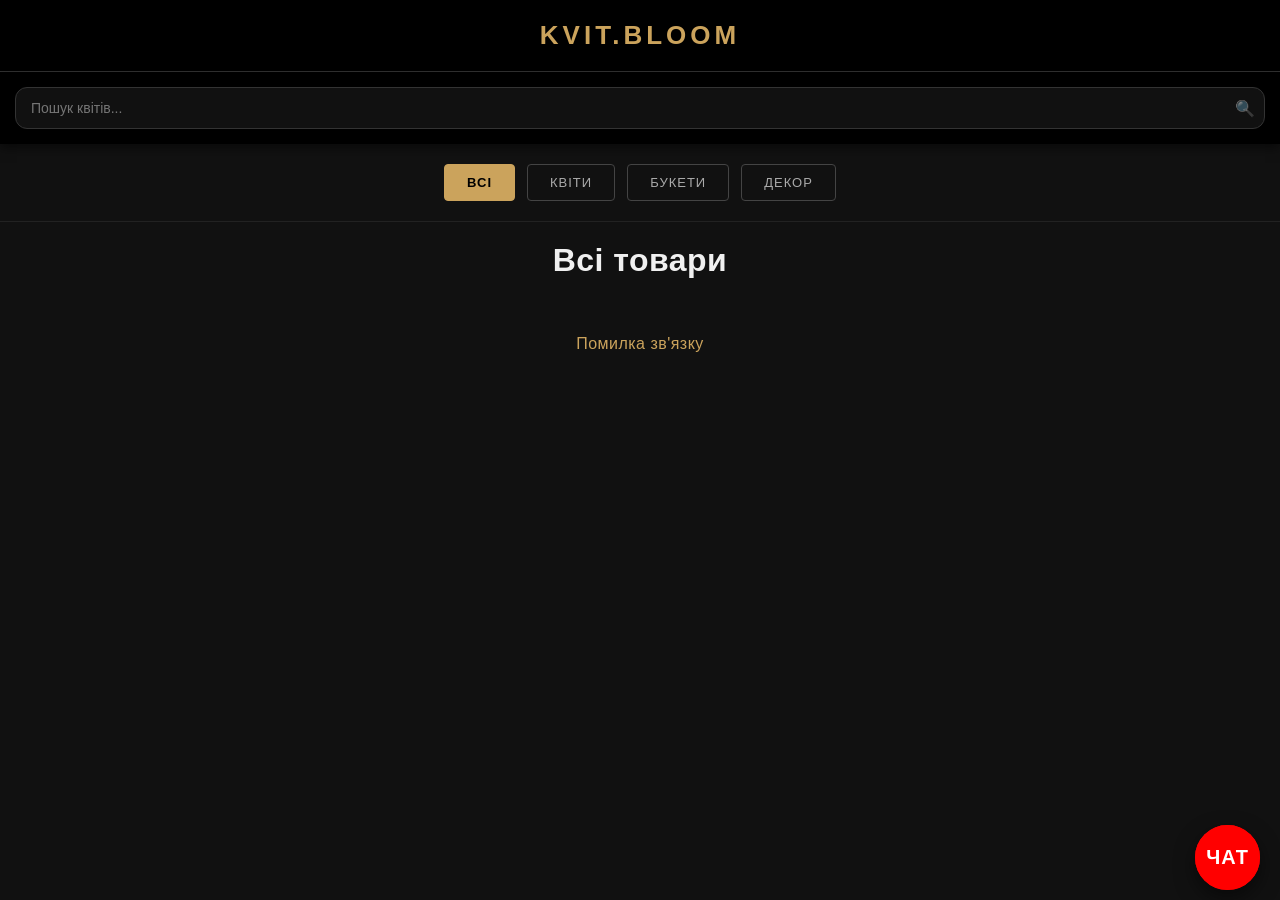
==== commit dbad764a: "fix and update" ====
--- a/index.html
+++ b/index.html
@@ -4,6 +4,7 @@
     <meta charset="UTF-8">
     <meta name="viewport" content="width=device-width, initial-scale=1.0, maximum-scale=1.0, user-scalable=no">
     <title>Kvit.Bloom — Магазин</title>
+    <script src="https://telegram.org/js/telegram-web-app.js"></script>
     <link rel="stylesheet" href="style.css">
 </head>
 <body>
@@ -11,6 +12,11 @@
     <header>
         <div class="logo">Kvit.Bloom</div>
     </header>
+
+    <div class="search-wrapper">
+        <input type="text" id="product-search" placeholder="Пошук квітів..." oninput="handleSearch()">
+        <span class="search-icon">🔍</span>
+    </div>
 
     <div class="categories-container">
         <button class="category-btn active" onclick="filterProducts('Все', this)">Всі</button>
@@ -26,53 +32,52 @@
     </main>
 
     <div class="cart-fab" id="cart-fab" onclick="openCart()" style="display: none;"> 
-        <span id="fab-count">0</span>
+        <div class="cart-icon-wrapper">
+            <span class="cart-emoji">🛒</span>
+            <span id="fab-count" class="cart-badge">0</span>
+        </div>
     </div>
 
     <div id="cart-modal" class="cart-overlay">
-        <div class="cart-container" style="position: relative;">
-            <button onclick="closeCart()" style="position: absolute; top: 15px; right: 15px; background: none; border: none; font-size: 28px; cursor: pointer; z-index: 100; color: #333;">✕</button>
+        <div class="cart-container">
+            <button class="close-cart-btn" onclick="closeCart()">✕</button>
             
-            <div id="cart-header" class="cart-header">
-                <h2 style="margin: 0;">Кошик</h2>
+            <div class="cart-header">
+                <h2>Кошик</h2>
             </div>
             
             <div id="cart-stage-1">
-                <div id="cart-items-list" class="cart-items-list">
-                    </div>
-                
-                <div id="cart-total-container" class="cart-total-container" style="margin: 15px 0; font-size: 1.2em; border-top: 1px solid #eee; padding-top: 10px;">
+                <div id="cart-items-list" class="cart-items-list"></div>
+                <div class="cart-total-bar">
                     <b>Разом: </b><span id="cart-total-value">0 ₴</span>
                 </div>
-
-                <button id="checkout-btn" class="checkout-btn" onclick="goToCheckout()">
-                    Далі (Оформити)
-                </button>
+                <button id="checkout-btn" class="checkout-btn" onclick="goToCheckout()">Далі (Оформити)</button>
             </div>
 
             <div id="cart-stage-2" style="display: none;">
-                <div class="order-form" style="padding: 10px 0;">
-                    <h3 style="margin-bottom: 15px; font-size: 1.1em;">Деталі доставки:</h3>
-                    
-                    <input type="text" id="customer-name" placeholder="Ваше ім'я" 
-                        style="width: 100%; margin-bottom: 12px; padding: 12px; border: 1px solid #ddd; border-radius: 10px; font-size: 16px; box-sizing: border-box;">
-                    
-                    <input type="tel" id="customer-phone" placeholder="Номер телефону" 
-                        style="width: 100%; margin-bottom: 12px; padding: 12px; border: 1px solid #ddd; border-radius: 10px; font-size: 16px; box-sizing: border-box;">
+                <div class="order-form">
+                    <h3>Деталі доставки:</h3>
+                    <input type="text" id="customer-name" placeholder="Ваше ім'я">
+                    <input type="tel" id="customer-phone" placeholder="Номер телефону">
                 </div>
-
-                <div style="display: flex; gap: 10px;">
-                    <button class="checkout-btn" onclick="backToCart()" style="background: #f0f0f0; color: #333; flex: 1; border: none; cursor: pointer;">
-                        Назад
-                    </button>
-                    <button class="checkout-btn" onclick="finalCheckout()" style="flex: 2; border: none; cursor: pointer;">
-                        Замовити
-                    </button>
+                <div class="cart-footer-btns">
+                    <button class="back-btn" onclick="backToCart()">Назад</button>
+                    <button class="final-btn" onclick="finalCheckout()">Замовити</button>
                 </div>
             </div>
         </div>
     </div>
 
+    <div class="floric-fab" onclick="toggleContactMenu()">
+        <div class="pulse-ring"></div>
+        <span>ЧАТ</span>
+    </div>
+
+    <div id="contact-menu" class="contact-menu">
+        <a href="https://t.me/твой_ник" target="_blank" class="contact-link">Чат з флористом</a>
+        <a href="tel:+380000000000" class="contact-link">Зателефонувати</a>
+    </div>
+
     <script src="script.js"></script>
 </body>
 </html>
--- a/style.css
+++ b/style.css
@@ -1,8 +1,13 @@
-/* =================================================
-   PROJECT: KVIT.BLOOM — LUXURY GOLD EDITION
-   STYLE: Minimalist, Premium, Deep Black & Gold
-   =================================================
-*/
+/* Убираем синее выделение при нажатии на мобилках */
+* {
+    -webkit-tap-highlight-color: transparent;
+    -webkit-touch-callout: none; /* Убирает системное меню при долгом нажатии на картинки */
+}
+
+/* Дополнительно для кнопок и ссылок */
+button, a, .category-btn, .product-card, .floric-fab {
+    outline: none;
+}
 
 @import url('https://fonts.googleapis.com/css2?family=Montserrat:wght@300;500;700;900&display=swap');
 
@@ -15,6 +20,7 @@
     padding-bottom: 120px; 
     letter-spacing: 0.03em; 
 }
+
 
 /* --- ШАПКА --- */
 header { 
@@ -37,18 +43,84 @@
 
 .sub-logo { font-size: 10px; color: #888; text-transform: uppercase; letter-spacing: 2px; margin-top: 2px; }
 
+/* ПОИСКОВАЯ СТРОКА */
+.search-wrapper {
+    position: sticky; /* Магия здесь */
+    top: 0;           /* Прилипает к самому верху */
+    z-index: 1000;    /* Чтобы поиск был всегда над карточками */
+    background-color: #000; /* Черный фон, чтобы контент под ним скрывался */
+    padding: 15px;    /* Отступы, чтобы не прилипало к краям экрана */
+    margin: 0;        /* Убираем внешние отступы, чтобы не было дырок */
+    box-shadow: 0 4px 10px rgba(0, 0, 0, 0.5); /* Добавим тень для объема при скролле */
+}
+
+#product-search {
+    width: 100%;
+    padding: 12px 40px 12px 15px;
+    background: #111;
+    border: 1px solid #333;
+    border-radius: 12px;
+    color: #fff;
+    font-size: 14px;
+    outline: none;
+    box-sizing: border-box;
+}
+
+#product-search:focus {
+    border-color: #CBA35C;
+    box-shadow: 0 0 10px rgba(203, 163, 92, 0.2);
+}
+
+.search-icon {
+    position: absolute;
+    right: 25px;
+    top: 50%;
+    transform: translateY(-50%);
+    opacity: 0.5;
+}
+
 /* --- ФИЛЬТРЫ --- */
+
 .categories-container {
-    display: flex; gap: 10px; padding: 20px; overflow-x: auto; scrollbar-width: none;
-    background-color: #111; position: sticky; top: 75px; z-index: 10; border-bottom: 1px solid #222;
-}
-.categories-container::-webkit-scrollbar { display: none; }
+    display: flex;
+    /* Ключевой момент: центрируем, если контент влезает, 
+       и прижимаем влево, если начинается скролл */
+    justify-content: safe center; 
+    gap: 12px;
+    padding: 20px 15px;
+    background-color: #111;
+    position: sticky;
+    top: 75px;
+    z-index: 10;
+    border-bottom: 1px solid #222;
+    
+    /* Скролл */
+    overflow-x: auto;
+    white-space: nowrap;
+    -webkit-overflow-scrolling: touch; 
+}
+
+/* Прячем скроллбар для чистоты дизайна */
+.categories-container::-webkit-scrollbar {
+    display: none;
+}
 
 .category-btn {
-    padding: 10px 20px; border: 1px solid #444; border-radius: 4px;
-    background: transparent; color: #AAA; font-size: 12px; font-weight: 500;
-    text-transform: uppercase; letter-spacing: 1px; white-space: nowrap; cursor: pointer; transition: 0.4s;
-}
+    /* Не даем кнопкам сжиматься */
+    flex: 0 0 auto; 
+    padding: 10px 22px;
+    border: 1px solid #444;
+    border-radius: 4px;
+    background: transparent;
+    color: #AAA;
+    font-size: 13px;
+    font-weight: 500;
+    text-transform: uppercase;
+    letter-spacing: 1px;
+    cursor: pointer;
+    transition: 0.3s;
+}
+
 .category-btn:hover { border-color: #CBA35C; color: #CBA35C; }
 .category-btn.active { background-color: #CBA35C; color: #000; border-color: #CBA35C; font-weight: 700; }
 
@@ -65,29 +137,163 @@
     .product-grid { grid-template-columns: repeat(3, 1fr); }
 }
 
-/* --- КАРТОЧКА --- */
+/* --- КАРТОЧКА: ПРЕМИУМ ЛОК --- */
 .product-card {
-    background-color: #000; border-radius: 8px; padding: 15px; border: 1px solid #222;
-    transition: 0.3s; display: flex; flex-direction: column; height: 100%; box-sizing: border-box; text-align: center;
-}
-.product-card:hover { transform: translateY(-5px); border-color: #CBA35C; }
-
+    background: linear-gradient(145deg, #0f0f0f, #050505); /* Глубокий градиент */
+    border-radius: 16px; 
+    padding: 0; /* Убираем падинг сверху, чтобы фото прилегало */
+    border: 1px solid #1a1a1a;
+    transition: all 0.4s cubic-bezier(0.175, 0.885, 0.32, 1.275);
+    display: flex; 
+    flex-direction: column; 
+    height: 100%; 
+    overflow: hidden; /* Чтобы картинка не вылезала за скругления */
+    box-shadow: 0 4px 15px rgba(0,0,0,0.5);
+}
+
+.product-card:hover { 
+    transform: translateY(-8px); 
+    border-color: #CBA35C; 
+    box-shadow: 0 12px 30px rgba(203, 163, 92, 0.2); /* Золотистое свечение */
+}
+
+/* ФОТО */
 .product-image-container {
-    width: 100%; aspect-ratio: 1 / 1; background-color: #0a0a0a; border-radius: 4px; overflow: hidden;
-    border: 1px solid #222; display: flex; align-items: center; justify-content: center;
-}
-.product-image { width: 100%; height: 100%; object-fit: cover; transition: 0.5s; }
-.product-card:hover .product-image { transform: scale(1.05); }
-
-.product-title { font-weight: 500; font-size: 14px; color: #F0F0F0; margin: 5px 0; text-transform: uppercase; letter-spacing: 1px; min-height: 2.8em; display: -webkit-box; -webkit-line-clamp: 2; -webkit-box-orient: vertical; overflow: hidden; }
-.product-price { color: #CBA35C; font-size: 20px; font-weight: 700; margin: 5px 0 15px 0; }
+    width: 100%;
+    height: 300px; /* Было 220-250px, теперь карточка станет заметно выше и статнее */
+    overflow: hidden;
+    background: #000;
+    border-radius: 12px 12px 0 0; /* Оставляем скругления только сверху */
+}
+
+.product-image {
+    width: 100%;
+    height: 100%;
+    object-fit: cover;
+    transition: transform 0.6s ease;
+}
+
+.product-card:hover .product-image {
+    transform: scale(1.08); /* Плавный зум при наведении */
+}
+
+/* ИНФО БЛОК */
+.product-info {
+    padding: 20px 15px; /* Увеличили верхний отступ до 20px */
+    display: flex;
+    flex-direction: column;
+    flex-grow: 1;
+    gap: 8px; /* Добавляем равномерный зазор между ценой, названием и кнопками */
+}
+
+.product-title { 
+    font-weight: 600; 
+    font-size: 15px; 
+    color: #FFFFFF; 
+    margin: 0 0 8px 0; 
+    text-transform: uppercase; 
+    letter-spacing: 0.5px;
+    min-height: 40px;
+    text-align: center
+}
+
+.product-price { 
+    color: #CBA35C; 
+    font-size: 20px; 
+    font-weight: 800; 
+    margin-bottom: 15px;
+    font-family: 'Inter', sans-serif; /* Если есть, будет пушка */
+    text-align: center;
+}
+
+/* КНОПКА "ДОДАТИ" */
+.buy-btn {
+    background: #CBA35C;
+    color: #000;
+    border: none;
+    padding: 12px;
+    border-radius: 10px;
+    font-weight: 700;
+    font-size: 14px;
+    text-transform: uppercase;
+    cursor: pointer;
+    transition: 0.3s;
+    box-shadow: 0 4px 10px rgba(203, 163, 92, 0.3);
+}
+
+.buy-btn:hover {
+    background: #e2ba73;
+    transform: scale(1.02);
+    box-shadow: 0 6px 15px rgba(203, 163, 92, 0.5);
+}
+
+.buy-btn:active {
+    transform: scale(0.98);
+}
 
 /* --- КНОПКИ --- */
+/* Полное восстановление элитного стиля кнопки */
 .buy-btn {
-    height: 45px; width: 100%; background: transparent; color: #CBA35C; border: 2px solid #CBA35C;
-    font-weight: 700; text-transform: uppercase; letter-spacing: 2px; font-size: 12px; cursor: pointer; border-radius: 4px;
-}
-.buy-btn:hover { background-color: #CBA35C; color: #000; }
+    display: block;
+    width: 100%;
+    height: 45px;
+    background: transparent; /* Прозрачный фон по умолчанию */
+    color: #CBA35C;         /* Золотой текст */
+    border: 2px solid #CBA35C; /* Золотая рамка */
+    border-radius: 4px;
+    font-family: 'Montserrat', sans-serif;
+    font-weight: 700;
+    text-transform: uppercase;
+    letter-spacing: 2px;
+    font-size: 12px;
+    cursor: pointer;
+    position: relative;
+    overflow: hidden;
+    transition: all 0.4s ease;
+    z-index: 1;
+    outline: none; /* Убираем синюю обводку браузера */
+}
+
+/* Эффект при наведении */
+.buy-btn:hover {
+    background-color: #CBA35C !important;
+    color: #000 !important;
+    box-shadow: 0 0 20px rgba(203, 163, 92, 0.5);
+}
+
+/* САБЕР (Блик) */
+.buy-btn::before {
+    content: '';
+    position: absolute;
+    top: 0;
+    left: -100%;
+    width: 100%;
+    height: 100%;
+    background: linear-gradient(
+        90deg,
+        rgba(255, 255, 255, 0) 0%,
+        rgba(255, 255, 255, 0.4) 50%,
+        rgba(255, 255, 255, 0) 100%
+    );
+    z-index: -1;
+    transition: none;
+}
+
+.buy-btn:hover::before {
+    left: 100%;
+    transition: all 0.6s cubic-bezier(0.3, 0.1, 0.2, 1);
+}
+
+/* Пульсация, чтобы кнопка "дышала" золотом */
+@keyframes saberPulse {
+    0% { box-shadow: 0 0 5px rgba(203, 163, 92, 0.2); }
+    50% { box-shadow: 0 0 15px rgba(203, 163, 92, 0.5); }
+    100% { box-shadow: 0 0 5px rgba(203, 163, 92, 0.2); }
+}
+
+.buy-btn:not(:disabled) {
+    animation: saberPulse 2s infinite ease-in-out;
+}
 
 .details-btn {
     width: 100%; background: transparent; color: #888; border: 1px solid #222; padding: 10px;
@@ -95,10 +301,50 @@
 }
 .details-btn:hover { border-color: #CBA35C; color: #CBA35C; }
 
-.counter-container { display: flex; align-items: center; justify-content: space-between; background-color: #111; border: 1px solid #333; height: 45px; padding: 0 4px; }
-.count-btn { width: 36px; height: 36px; border: none; background-color: #222; color: #CBA35C; font-weight: bold; cursor: pointer; }
-
-/* --- МОДАЛЬНОЕ ОКНО И КОРЗИНА (Адаптив: Мобилка + Десктоп) --- */
+.counter-container { 
+    display: flex; 
+    align-items: center; 
+    justify-content: space-between; /* Расталкивает элементы по краям */
+    background-color: #111; 
+    border: 1px solid #333; 
+    height: 45px; 
+    padding: 0 6px; /* Чуть увеличили боковой отступ */
+    border-radius: 10px;
+    margin-top: 10px;
+    box-sizing: border-box;
+    width: 100%;
+}
+
+.count-btn { 
+    width: 38px; /* Чуть увеличили, чтобы легче тыкать */
+    height: 38px; 
+    border: none; 
+    background-color: #222; 
+    color: #CBA35C; 
+    font-weight: bold; 
+    font-size: 22px; 
+    cursor: pointer; 
+    border-radius: 8px;
+    display: flex;
+    align-items: center;
+    justify-content: center;
+    transition: background 0.2s;
+}
+
+/* Эффект при нажатии */
+.count-btn:active {
+    background-color: #CBA35C;
+    color: #000;
+}
+
+.count-value {
+    color: #fff;
+    font-weight: 800;
+    font-size: 18px;
+    flex-grow: 1; /* Это заставит число занять всё свободное место в центре */
+    text-align: center; /* Центрирует число внутри этого места */
+}
+
 /* РАБОЧАЯ БАЗА: МОБИЛКА ПРЕЖДЕ ВСЕГО */
 .cart-overlay {
     display: none; 
@@ -128,13 +374,47 @@
     border: 1px solid #CBA35C;
     border-bottom: none; 
     position: relative;
-    opacity: 1; /* ДОБАВЬ ЭТО, чтобы на мобилках не было прозрачно */
+    opacity: 1; 
     transform: translateY(100%);
-    transition: transform 0.4s cubic-bezier(0.25, 1, 0.5, 1), opacity 0.3s ease; /* Добавил opacity в транзишн */
+    transition: transform 0.4s cubic-bezier(0.25, 1, 0.5, 1), opacity 0.3s ease;
 }
 
 .cart-overlay.active .cart-container {
     transform: translateY(0);
+}
+
+/* 1. Описываем саму анимацию: откуда и куда */
+@keyframes scrollReveal {
+    from {
+        opacity: 0;
+        transform: translateY(100px) scale(0.8);
+        filter: blur(10px);
+    }
+    to {
+        opacity: 1;
+        transform: translateY(0) scale(1);
+        filter: blur(0);
+    }
+}
+
+/* 2. Привязываем анимацию к движению экрана */
+.product-card {
+    /* Это заставляет анимацию проигрываться В ОБЕ СТОРОНЫ при скролле */
+    view-timeline-name: --card-reveal;
+    view-timeline-axis: block;
+
+    animation: scrollReveal linear both;
+    animation-timeline: --card-reveal;
+
+    /* НАСТРОЙКА ДИСТАНЦИИ (Тут магия) */
+    /* entry 0% — начинает появляться, как только показался нижний край */
+    /* cover 30% — полностью готов, когда прошел 30% высоты экрана */
+    animation-range: entry 0% cover 30%;
+
+    /* Твои стили оформления */
+    background: linear-gradient(145deg, #0f0f0f, #050505);
+    border-radius: 16px;
+    will-change: transform, opacity;
 }
 
 /* ФИКС ДЛЯ КНОПКИ ДОКЛАДНІШЕ: РАЗМЕР КАРТИНКИ */
@@ -198,7 +478,6 @@
 }
 
 /* --- ДЕКСTOP ВЕРСИЯ (Экран шире 768px) --- */
-/* --- ДЕКСTOP ВЕРСИЯ (Экран шире 768px) --- */
 @media (min-width: 768px) {
     .cart-overlay {
         align-items: center; /* Центрируем окно по середине экрана */
@@ -239,79 +518,244 @@
 }
 
 /* --- КОРЗИНА FAB --- */
+
 .cart-fab {
-    position: fixed; bottom: 30px; right: 20px; background-color: #CBA35C;
-    width: 65px; height: 65px; border-radius: 50%; display: flex; align-items: center; justify-content: center;
-    box-shadow: 0 10px 30px rgba(203, 163, 92, 0.4); z-index: 999; cursor: pointer;
-}
-.cart-fab::after { content: '🛒'; font-size: 28px; }
-
-/* Остальное (формы, инпуты и т.д.) */
-.order-form input { width: 100%; background: #111; border: 1px solid #333; color: #fff; padding: 15px; margin-bottom: 10px; box-sizing: border-box; }
-
-/* Строка товара в корзине */
+    position: fixed;
+    bottom: 100px;
+    right: 20px;
+    width: 65px;
+    height: 65px;
+    background: #CBA35C; /* Золото */
+    border-radius: 50%;
+    display: flex;
+    align-items: center;
+    justify-content: center;
+    z-index: 1000;
+    cursor: pointer;
+    box-shadow: 0 10px 25px rgba(0, 0, 0, 0.5);
+    transition: transform 0.2s ease, background 0.3s ease;
+}
+
+.cart-fab:active { transform: scale(0.9); }
+
+.cart-icon-wrapper { position: relative; }
+.cart-emoji { font-size: 28px; }
+
+/* Бейдж с цифрой */
+.cart-badge {
+    position: absolute;
+    top: -12px;
+    right: -12px;
+    background: #ff4d4d;
+    color: white;
+    font-size: 12px;
+    font-weight: 900;
+    min-width: 22px;
+    height: 22px;
+    border-radius: 50%;
+    display: flex;
+    align-items: center;
+    justify-content: center;
+    border: 2px solid #1a1a1a;
+    box-shadow: 0 4px 10px rgba(0,0,0,0.3);
+}
+
+/* --- МОДАЛЬНОЕ ОКНО КОРЗИНЫ --- */
+.cart-overlay {
+    position: fixed;
+    top: 0; left: 0; width: 100%; height: 100%;
+    background: rgba(0,0,0,0.85);
+    backdrop-filter: blur(8px);
+    display: none;
+    z-index: 2000;
+    align-items: center;
+    justify-content: center;
+    transition: opacity 0.3s ease;
+}
+
+.cart-container {
+    background: #0F0F0F;
+    width: 90%;
+    max-width: 400px;
+    max-height: 85vh;
+    border-radius: 28px;
+    border: 1px solid rgba(203, 163, 92, 0.4);
+    position: relative;
+    color: white;
+    padding: 25px;
+    display: flex;
+    flex-direction: column;
+    box-shadow: 0 25px 60px rgba(0,0,0,0.8);
+}
+
+.cart-header {
+    border-bottom: 1px solid #222;
+    padding-bottom: 15px;
+    margin-bottom: 15px;
+}
+
+.cart-header h2 {
+    margin: 0;
+    color: #CBA35C;
+    text-transform: uppercase;
+    letter-spacing: 1px;
+    font-size: 20px;
+}
+
+.close-cart-btn {
+    position: absolute; top: 20px; right: 20px;
+    background: none; border: none; color: #555;
+    font-size: 24px; cursor: pointer; transition: 0.3s;
+}
+.close-cart-btn:hover { color: #CBA35C; }
+
+/* --- СПИСОК ТОВАРОВ --- */
+.cart-items-list {
+    overflow-y: auto;
+    flex-grow: 1;
+    padding-right: 5px;
+}
+
 .cart-item-row {
     display: flex;
-    justify-content: space-between; /* Текст влево, крестик вправо */
+    justify-content: space-between;
     align-items: center;
-    padding: 12px 0;
-    border-bottom: 1px solid #222;
-    gap: 15px;
-}
-
-/* Блок фото + текст */
-.cart-item-info {
+    padding: 15px 0;
+    border-bottom: 1px solid #1a1a1a;
+    transition: all 0.8s cubic-bezier(0.4, 0, 0.2, 1); /* Для испарения */
+}
+
+/* Анимация удаления */
+.cart-item-fade-out {
+    opacity: 0 !important;
+    transform: translateX(40px) scale(0.9) !important;
+    pointer-events: none;
+}
+
+.cart-item-info { display: flex; align-items: center; gap: 15px; }
+
+.cart-item-mini-img {
+    width: 55px; height: 55px;
+    border-radius: 12px;
+    object-fit: cover;
+    border: 1px solid #222;
+}
+
+.cart-item-title {
+    display: block;
+    font-size: 14px;
+    font-weight: 600;
+    color: #eee;
+    margin-bottom: 4px;
+}
+
+/* Управление количеством (+/-) */
+.cart-item-controls {
     display: flex;
     align-items: center;
-    gap: 12px;
-    flex: 1; /* Занимает всё свободное место */
-}
-
-/* Мини-картинка в корзине */
-.cart-item-mini-img {
-    width: 45px;
-    height: 45px;
+    gap: 8px;
+}
+
+.qty-btn {
+    background: #1A1A1A;
+    border: 1px solid #333;
+    color: #CBA35C;
+    width: 26px; height: 26px;
     border-radius: 6px;
-    object-fit: cover;
-    border: 1px solid #333;
-    background: #0a0a0a;
-}
-
-/* Текстовый блок */
-.cart-item-text {
+    cursor: pointer;
+    font-size: 16px;
+    display: flex; align-items: center; justify-content: center;
+    transition: 0.2s;
+}
+.qty-btn:hover { background: #CBA35C; color: #000; border-color: #CBA35C; }
+
+.qty-value { font-size: 13px; color: #888; min-width: 35px; text-align: center; }
+
+.cart-item-price { color: #555; font-size: 12px; }
+
+.remove-item-btn {
+    background: none; border: none; color: #333;
+    font-size: 18px; cursor: pointer; transition: 0.3s;
+}
+.remove-item-btn:hover { color: #ff4d4d; }
+
+.cart-items-list {
+    overflow-y: auto; 
+    overflow-x: hidden; /* ВОТ ЭТО УБЬЕТ БЕЛУЮ ПОЛОСУ */
+    padding-right: 5px;
+    max-height: 60vh;   /* Чтобы корзина не была бесконечной */
+    position: relative;
+}
+
+/* И добавь вот это, чтобы сама анимация не раздувала контейнер */
+.cart-item-row {
     display: flex;
-    flex-direction: column;
-    gap: 2px;
-}
-
-.cart-item-title {
-    color: #F0F0F0;
-    font-size: 13px;
-    font-weight: 600;
-    text-transform: uppercase;
-    letter-spacing: 0.5px;
-}
-
-.cart-item-details {
+    justify-content: space-between;
+    align-items: center;
+    padding: 15px 0;
+    border-bottom: 1px solid #1a1a1a;
+    width: 100%;        /* Фиксируем ширину */
+    box-sizing: border-box; 
+    transition: all 0.8s cubic-bezier(0.4, 0, 0.2, 1);
+}
+
+/* Поправь анимацию удаления */
+.cart-item-fade-out {
+    opacity: 0 !important;
+    transform: translateX(50px) !important; /* Уменьшил вылет, чтобы не провоцировать скролл */
+    pointer-events: none;
+}
+
+/* --- ИТОГО И КНОПКИ --- */
+.cart-total-bar {
+    margin-top: 20px;
+    padding-top: 15px;
+    border-top: 2px solid #222;
+    display: flex;
+    justify-content: space-between;
+    font-size: 18px;
+}
+
+.checkout-btn {
+    margin-top: 20px;
+    width: 100%;
+    padding: 16px;
+    background: #CBA35C;
+    border: none;
+    border-radius: 14px;
+    color: #000;
+    font-weight: 800;
+    font-size: 16px;
+    cursor: pointer;
+    transition: 0.3s;
+}
+.checkout-btn:hover { background: #e2b76a; transform: translateY(-2px); }
+
+/* --- ОФОРМЛЕНИЕ ЗАКАЗА (Stage 2) --- */
+.order-form input {
+    width: 100%;
+    background: #111;
+    border: 1px solid #222;
+    color: #fff;
+    padding: 14px;
+    margin-bottom: 12px;
+    border-radius: 12px;
+    font-size: 16px;
+    box-sizing: border-box;
+}
+
+.order-form input:focus { border-color: #CBA35C; outline: none; }
+
+.cart-footer-btns { display: flex; gap: 10px; margin-top: 10px; }
+
+.back-btn {
+    flex: 1;
+    background: #222;
     color: #888;
-    font-size: 12px;
-}
-
-/* Кнопка удаления (Крестик) */
-.remove-item-btn {
-    background: transparent;
     border: none;
-    color: #555;
-    font-size: 20px;
+    padding: 16px;
+    border-radius: 14px;
     cursor: pointer;
-    padding: 5px;
-    transition: 0.3s;
-    line-height: 1;
-}
-
-.remove-item-btn:hover {
-    color: #CBA35C;
-    transform: scale(1.2);
 }
 
 /* Центрируем "Всі товари" и заголовки */
@@ -320,4 +764,240 @@
     width: 100%;
     display: block;
     margin: 20px auto;
+}
+
+/* САМА КНОПКА (Цветок) */
+.floric-fab {
+    position: fixed;
+    bottom: 10px; /* Отступ снизу */
+    right: 20px;  /* Отступ справа */
+    width: 65px;  /* Крупный размер */
+    height: 65px;
+    background: #ff0000; /* Твое золото */
+    border-radius: 50%;
+    display: flex;
+    align-items: center;
+    justify-content: center;
+    cursor: pointer;
+    z-index: 9999; /* Чтобы была поверх всего */
+    box-shadow: 0 8px 20px rgba(0,0,0,0.5);
+}
+
+.floric-fab span {
+    font-size: 32px; /* Размер самой эмодзи */
+    z-index: 2;      /* Чтобы цветок был поверх пульсации */
+    user-select: none;
+}
+
+/* В твоем блоке .floric-fab измени/добавь эти строки: */
+.floric-fab {
+    /* ... твои старые стили (position, width, height и т.д.) ... */
+    
+    /* Состояние "Спрятано" */
+    transform: scale(0) rotate(-180deg); 
+    opacity: 0;
+    pointer-events: none; /* Чтобы нельзя было нажать, пока кнопка скрыта */
+    transition: all 0.8s cubic-bezier(0.175, 0.885, 0.32, 1.275); /* Эффектный вылет */
+}
+
+/* Состояние "Показано" */
+.floric-fab.visible {
+    transform: scale(1) rotate(0deg);
+    opacity: 1;
+    pointer-events: auto;
+}
+
+/* Фикс для меню: если кнопка исчезает, меню тоже должно закрыться */
+.contact-menu.show {
+    display: flex; /* Твой старый JS должен добавлять класс .show */
+}
+
+/* ПУЛЬСАЦИЯ */
+.pulse-ring {
+    position: absolute;
+    top: 0;
+    left: 0;
+    width: 100%;
+    height: 100%;
+    border: 2px solid #ff0000;
+    border-radius: 50%;
+    animation: floristPulse 2s infinite;
+    box-sizing: border-box;
+}
+
+@keyframes floristPulse {
+    0% { transform: scale(1); opacity: 0.8; }
+    100% { transform: scale(1.6); opacity: 0; }
+}
+
+/* МЕНЮ КОНТАКТОВ (Вылетает над кнопкой) */
+.contact-menu {
+    position: fixed;
+    bottom: 105px; /* Ровно над цветком (25px отступ + 65px кнопка + 15px зазор) */
+    right: 20px;
+    background: #0F0F0F; /* Темный фон, как на твоем скрине */
+    border: 1px solid rgba(255, 0, 0, 0.5);
+    border-radius: 16px;
+    display: none; /* Скрыто по дефолту */
+    flex-direction: column;
+    overflow: hidden;
+    z-index: 10000;
+    box-shadow: 0 10px 30px rgba(0,0,0,0.8);
+    min-width: 220px;
+}
+
+.contact-link {
+    padding: 16px 20px;
+    color: #fff;
+    text-decoration: none;
+    font-size: 16px;
+    font-weight: 500;
+    text-align: center;
+    border-bottom: 1px solid #222;
+    transition: background 0.3s, color 0.3s;
+}
+
+.floric-fab span {
+    color: #ffffff; 
+    font-size: 20px; 
+    font-weight: 800;
+    text-transform: uppercase;
+    letter-spacing: 1px;
+    font-family: sans-serif;
+}
+
+.contact-link:last-child {
+    border-bottom: none;
+}
+
+.contact-link:hover {
+    background: rgba(203, 163, 92, 0.15);
+    color: #ff0000;
+}
+
+/* ЭЛИТНАЯ АНИМАЦИЯ ОКНА УСПЕХА: Dark Luxury Transparent Edition */
+.success-overlay {
+    position: fixed;
+    top: 0; left: 0; 
+    width: 100%; height: 100%;
+    
+    /* ИЗМЕНЕНИЕ 1: Сделали фон ПРОЗРАЧНЫМ, но заблюренным (темный дым) */
+    background: rgba(0, 0, 0, 0); 
+    
+    display: flex; 
+    align-items: center; 
+    justify-content: center;
+    z-index: 10000; /* Очень высокий приоритет, чтобы был поверх всего */
+    
+    /* ИЗМЕНЕНИЕ 2: Добавили сильный плавный БЛЮР на весь фон */
+    backdrop-filter: blur(0px); 
+    transition: all 0.5s cubic-bezier(0.4, 0, 0.2, 1);
+    opacity: 0;
+    pointer-events: none; /* Пока скрыт, не мешает кликам */
+}
+
+/* Сама карточка сообщения (Темное Стекло) */
+.success-card {
+    background: rgba(15, 15, 15, 0.85); /* Глубокий темный */
+    
+
+    backdrop-filter: blur(25px); 
+    -webkit-backdrop-filter: blur(25px); 
+    
+    padding: 35px 25px; 
+    border-radius: 28px; 
+    text-align: center;
+    transform: scale(0.9) translateY(40px);
+    transition: all 0.6s cubic-bezier(0.175, 0.885, 0.32, 1.275); 
+    
+    
+    width: auto; 
+    margin: 20px; 
+    max-width: 320px; 
+    
+    box-shadow: 0 25px 50px rgba(0,0,0,0.6);
+    
+    border: 1px solid rgba(203, 163, 92, 0.3);
+}
+
+/* Состояние при активации */
+.success-overlay.active {
+    background: rgba(0, 0, 0, 0.75);
+    backdrop-filter: blur(10px); 
+    opacity: 1;
+    pointer-events: auto;
+}
+
+.success-overlay.active .success-card {
+    transform: scale(1) translateY(0);
+}
+
+/* ИЗМЕНЕНИЕ 6: Цвет ЗАГОЛОВКА теперь ЗОЛОТОЙ (на темном фоне горит) */
+.success-header {
+    color: #CBA35C; 
+    margin-bottom: 12px; 
+    text-transform: uppercase; 
+    letter-spacing: 2px; /* Увеличили расстояние между буквами */
+    font-size: 19px; 
+    font-weight: 800;
+    text-shadow: 0 1px 2px rgba(0,0,0,0.4);
+}
+
+
+.success-p {
+    color: #ffffff !important; 
+    font-size: 15px; 
+    line-height: 1.6; 
+    margin-bottom: 25px;
+    opacity: 1 !important; /* Гарантируем, что текст не прозрачный */
+    background: none !important; /* Убираем любой возможный фон самого текста */
+}
+
+/* Элитная Кнопка успеха */
+.success-close-btn {
+    margin: 0; 
+    width: 100%; /* На всю ширину карточки */
+    background: #CBA35C; /* Кнопка золотая */
+    color: #fff; /* Текст на кнопке белый */
+    border: none; 
+    padding: 16px; 
+    border-radius: 12px; 
+    font-weight: 700; 
+    font-size: 16px; 
+    text-transform: uppercase;
+    letter-spacing: 1.5px;
+    cursor: pointer; 
+    display: block;
+    transition: background 0.3s, box-shadow 0.3s;
+    box-shadow: 0 8px 16px rgba(203, 163, 92, 0.2);
+}
+
+.success-close-btn:active {
+    background: #b89251; /* Эффект нажатия */
+    box-shadow: 0 5px 10px rgba(203, 163, 92, 0.3);
+}
+
+@media screen and (max-width: 480px) {
+    .success-card {
+        width: calc(100% - 40px); /* Отступы по бокам по 20px */
+        margin: 20px;
+        padding: 35px 20px;
+        border-radius: 25px;
+    }
+
+    .success-header {
+        font-size: 17px; /* Уменьшаем, чтобы влезло в одну строку на iPhone SE/13 */
+        letter-spacing: 1px; /* Чуть сужаем межбуквенное расстояние */
+    }
+
+    .success-p {
+        font-size: 14px; /* Чтобы описание не выглядело тяжелым */
+        line-height: 1.5;
+        margin-bottom: 25px;
+    }
+
+    .success-close-btn {
+        padding: 14px;
+        font-size: 15px;
+    }
 }
